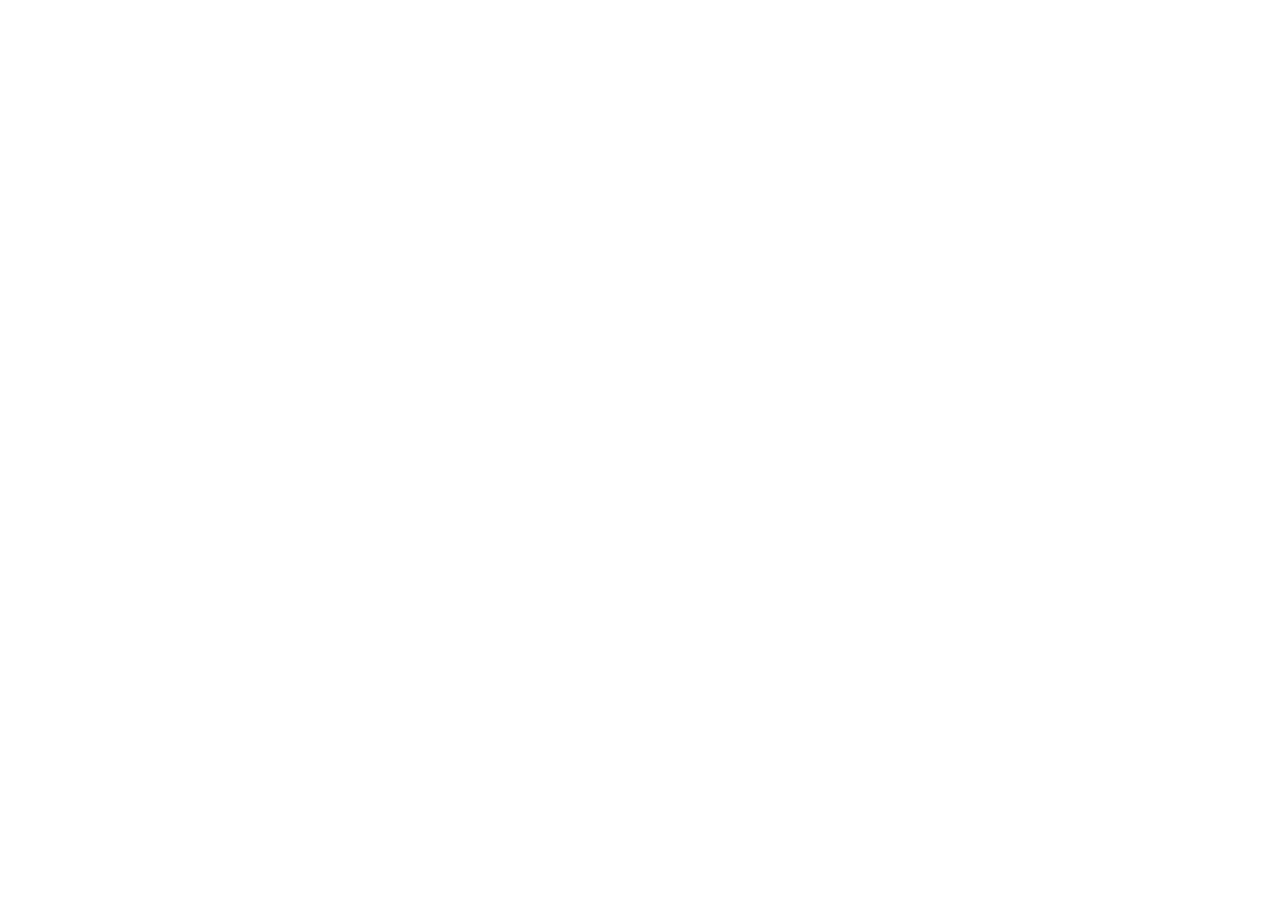
==== spinner.html @ 39a6b642 "a ton of work, and I'm not done yet." ====
<!DOCTYPE html>
<html lang="en">
  <head>
    <meta charset="UTF-8">
    <meta name="viewport" content="width=device-width, initial-scale=1.0">
    <title>Windows Spinners</title>
    <link rel="icon" href="/segoeLoaders/assets/svg/msft.svg" type="image/x-icon">
    <link rel="apple-touch-icon" href="/segoeLoaders/assets/svg/msft.svg" type="image/x-icon">
    <!-- <link rel="icon" href="https://thebelovedmoon.github.io/assets/web/favicon/maria_1_icon.png" type="image/x-icon"> -->
    <!-- <link rel="apple-touch-icon" href="https://thebelovedmoon.github.io/assets/web/favicon/maria_1_icon.png" type="image/x-icon"> -->
    <link rel="stylesheet" href="/segoeLoaders/assets/css/spinner.css" type="text/css" media="all">
    <script src="/segoeLoaders/assets/js/spinner.js" type="text/javascript"></script>
  </head>
  <body onload="{ que(); }">
    <div id="replaceText"></div>
  </body>
</html>
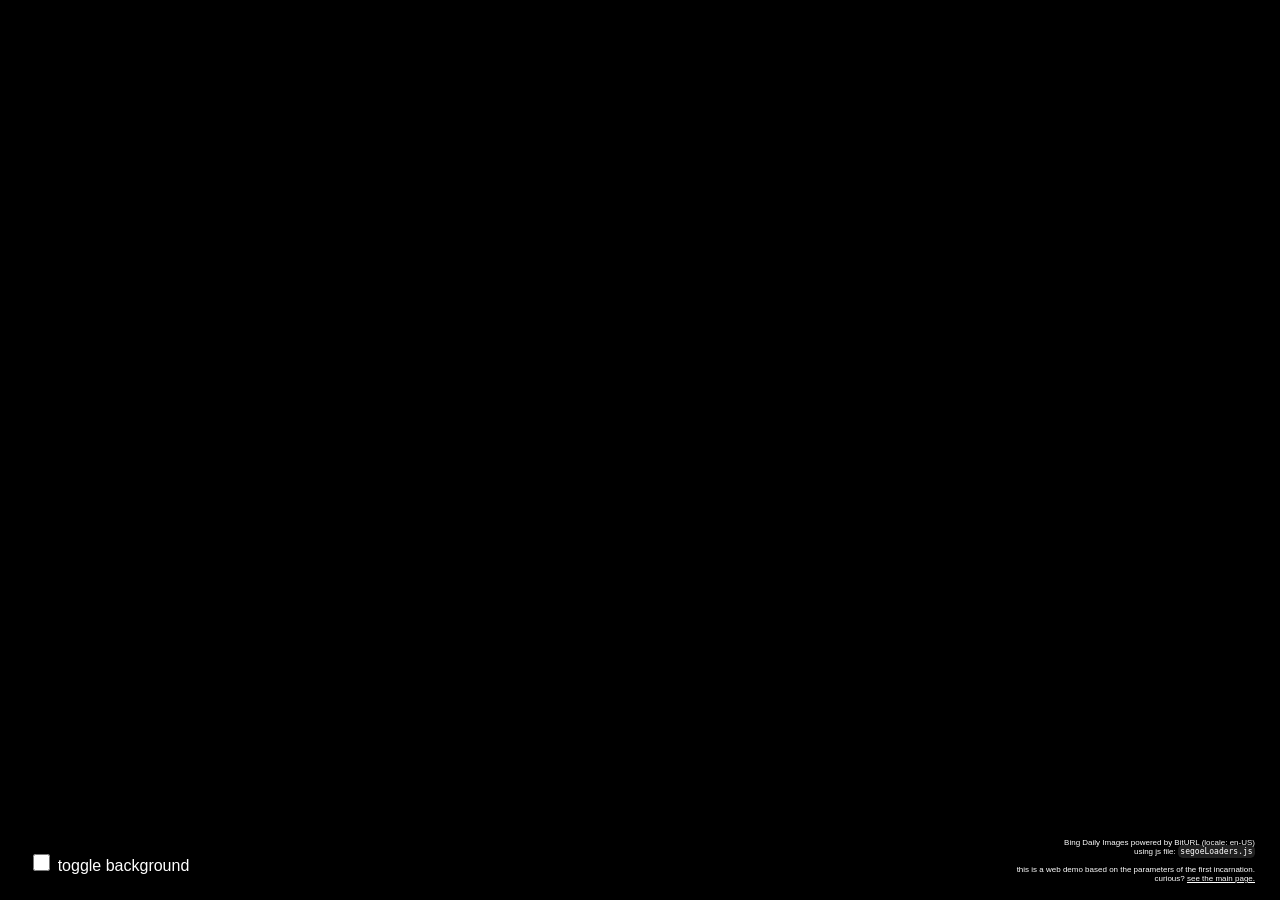
==== commit 2dbf1a49: "committing latest change -- not done yet" ====
--- a/spinner.html
+++ b/spinner.html
@@ -3,15 +3,166 @@
   <head>
     <meta charset="UTF-8">
     <meta name="viewport" content="width=device-width, initial-scale=1.0">
-    <title>Windows Spinners</title>
+    <title>Windows Spinners (legacy)</title>
     <link rel="icon" href="/segoeLoaders/assets/svg/msft.svg" type="image/x-icon">
     <link rel="apple-touch-icon" href="/segoeLoaders/assets/svg/msft.svg" type="image/x-icon">
     <!-- <link rel="icon" href="https://thebelovedmoon.github.io/assets/web/favicon/maria_1_icon.png" type="image/x-icon"> -->
     <!-- <link rel="apple-touch-icon" href="https://thebelovedmoon.github.io/assets/web/favicon/maria_1_icon.png" type="image/x-icon"> -->
-    <link rel="stylesheet" href="/segoeLoaders/assets/css/spinner.css" type="text/css" media="all">
-    <script src="/segoeLoaders/assets/js/spinner.js" type="text/javascript"></script>
+    <style rel="stylesheet" type="text/css" media="all">
+      @import url("/segoeLoaders/assets/css/responsive.css");
+
+      html, body {
+        margin: 0;
+        padding: 0;
+        height: 100%;
+        overflow-x: hidden;
+        -ms-word-wrap: break-word;
+        word-wrap: break-word;
+        scroll-behavior: smooth;
+      }
+      * { box-sizing: border-box; }
+
+      html { background-color: black; }
+      body {
+        color: white;
+        font-family: "Segoe Boot Semilight", sans-serif;
+        * { margin: 0; }
+      }
+
+      a, a:visited {
+        color: inherit;
+        cursor: pointer;
+        text-decoration: none;
+      }
+      a:hover, a:active { color: #bbb; }
+
+      code {
+        font-family: "Segoe Mono Boot", monospace;
+        font-size: inherit;
+        background-color: #ffffff20;
+        padding: 0.15rem;
+        -moz-border-radius: 4.75px;
+        -ms-border-radius: 4.75px;
+        -webkit-border-radius: 4.75px;
+        -o-border-radius: 4.75px;
+        border-radius: 4.75px;
+      }
+
+      p input[type="checkbox"] {
+        width: 1.25em;
+        height: auto;
+        aspect-ratio: 1 / 1;
+        display: inline-block;
+        vertical-align: baseline;
+      }
+
+      .fullScrn {
+        width: 100vw;
+        height: 100vh;
+        position: absolute;
+        display: flex;
+        background-size: cover;
+        background-position: center center;
+        background-repeat: no-repeat;
+        justify-content: center;
+        align-items: center;
+        text-align: center;
+      }
+
+      .bgToggleScrn {
+        width: 100vw;
+        height: 100vh;
+        position: absolute;
+        .bgToggle {
+          position: absolute;
+          bottom: 1em;
+          left: 1em;
+          padding: 0.5rem 1rem;
+          background-color: #00000080;
+          border: calc(0.125em / 2) solid #00000080;
+          border-radius: 8px;
+        }
+        .bgAttrib {
+          position: absolute;
+          bottom: 1em;
+          right: 1em;
+          font-size: 0.5em;
+          padding: 0.5rem 1rem;
+          background-color: #00000080;
+          border: calc(0.125em / 2) solid #00000040;
+          border-radius: 8px;
+          text-align: right;
+        }
+      }
+    </style>
+    <script src="/segoeLoaders/assets/js/segoeLoaders.js" type="text/javascript"></script>
+    <script type="text/javascript">
+      let vrs = new URLSearchParams(window.location.search).get("version"),
+        typ = new URLSearchParams(window.location.search).get("type"),
+        spd = new URLSearchParams(window.location.search).get("speed"),
+        sze = new URLSearchParams(window.location.search).get("size"),
+        clr = new URLSearchParams(window.location.search).get("color");
+      
+      if (!vrs || !typ || !spd || !sze || !clr) {
+        window.location.replace("?version=2&type=normal&speed=30&size=10em&color=ffffff");
+      } else {
+        document.addEventListener("DOMContentLoaded", () => {
+          let sgLdr = document.querySelector(".segoeLdr");
+          switch (vrs) {
+            case "1":
+            case "2":
+              sgLdr.dataset.spinnerversion = vrs;
+              break;
+            default:
+              window.location.replace("?version=2&type=normal&speed=30&size=10em&color=ffffff");
+          }
+          switch (typ) {
+            case "normal":
+            case "condensed":
+              sgLdr.dataset.spinnertype = typ;
+              break;
+            default:
+              window.location.replace("?version=2&type=normal&speed=30&size=10em&color=ffffff");
+          }
+          sgLdr.dataset.spinnerspeed = spd;
+          sgLdr.parentElement.style.fontSize = sze;
+          sgLdr.parentElement.style.color = `#${clr}`;
+        });
+      }
+
+      function toggleBG() {
+        let fScr = document.querySelector(".fullScrn"),
+          tgle = document.querySelector("#bgTggl");
+        
+        if (tgle.checked == true) {
+          tgle.checked = true;
+          fScr.style.backgroundImage = `url('https://bing.biturl.top/?resolution=1920&format=image&index=0&mkt=en-US')`;
+        } else {
+          tgle.checked = false;
+          fScr.style.backgroundImage = "none";
+        }
+      }
+    </script>
   </head>
-  <body onload="{ que(); }">
-    <div id="replaceText"></div>
+  <body onload="{ segoeLdrs('.segoeLdr'); }">
+    <!-- AIO URL QUERY DEMONSTRATION -->
+    <div class="fullScrn">
+      <span class="segoeLdr"></span>
+    </div>
+    <div class="bgToggleScrn">
+      <div class="bgToggle">
+        <p><input type="checkbox" title="toggle background" id="bgTggl" onclick="{ toggleBG(); }">&ensp;toggle background</p>
+      </div>
+      <div class="bgAttrib">
+        <p>Bing Daily Images powered by BitURL (locale: en-US)</p>
+        <p>using js file: <code>segoeLoaders.js</code></p>
+        <br>
+        <p>this is a web demo based on the parameters of the first incarnation.</p>
+        <p>
+          curious?
+          <a rel="noopener noreferrer" href="/segoeLoaders" target="_blank" style="text-decoration: underline;">see the main page.</a>
+        </p>
+      </div>
+    </div>
   </body>
 </html>
